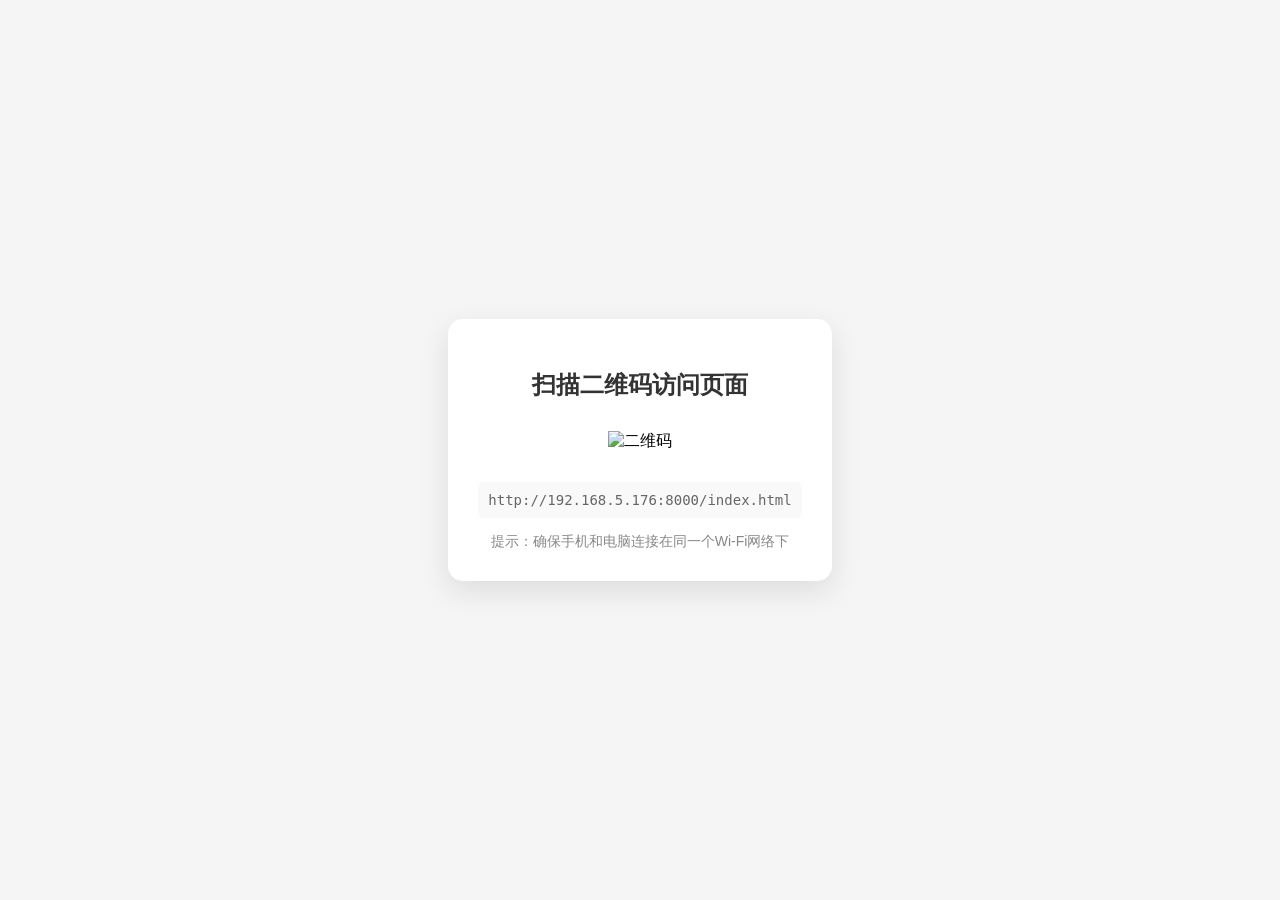
==== qrcode.html @ a5b223ab "feat:index页面和二维码页面完成" ====
<!DOCTYPE html>
<html lang="zh-CN">
<head>
    <meta charset="UTF-8">
    <meta name="viewport" content="width=device-width, initial-scale=1.0">
    <title>二维码</title>
    <style>
        body {
            font-family: 'Segoe UI', Tahoma, Geneva, Verdana, sans-serif;
            display: flex;
            flex-direction: column;
            align-items: center;
            justify-content: center;
            min-height: 100vh;
            margin: 0;
            background: #f5f5f5;
        }
        
        .container {
            text-align: center;
            padding: 30px;
            background: white;
            border-radius: 15px;
            box-shadow: 0 10px 30px rgba(0, 0, 0, 0.1);
        }
        
        h2 {
            color: #333;
            margin-bottom: 20px;
        }
        
        .qrcode {
            margin: 20px 0;
            padding: 10px;
            background: white;
            border-radius: 10px;
        }
        
        .url {
            font-family: monospace;
            font-size: 14px;
            color: #666;
            word-break: break-all;
            padding: 10px;
            background: #f9f9f9;
            border-radius: 5px;
            margin-top: 15px;
        }
        
        .tip {
            color: #888;
            font-size: 14px;
            margin-top: 15px;
        }
    </style>
</head>
<body>
    <div class="container">
        <h2>扫描二维码访问页面</h2>
        <div class="qrcode">
            <img src="https://api.qrserver.com/v1/create-qr-code/?size=300x300&data=http://192.168.5.176:8000/index.html" 
                 alt="二维码" />
        </div>
        <div class="url">http://192.168.5.176:8000/index.html</div>
        <div class="tip">提示：确保手机和电脑连接在同一个Wi-Fi网络下</div>
    </div>
</body>
</html>
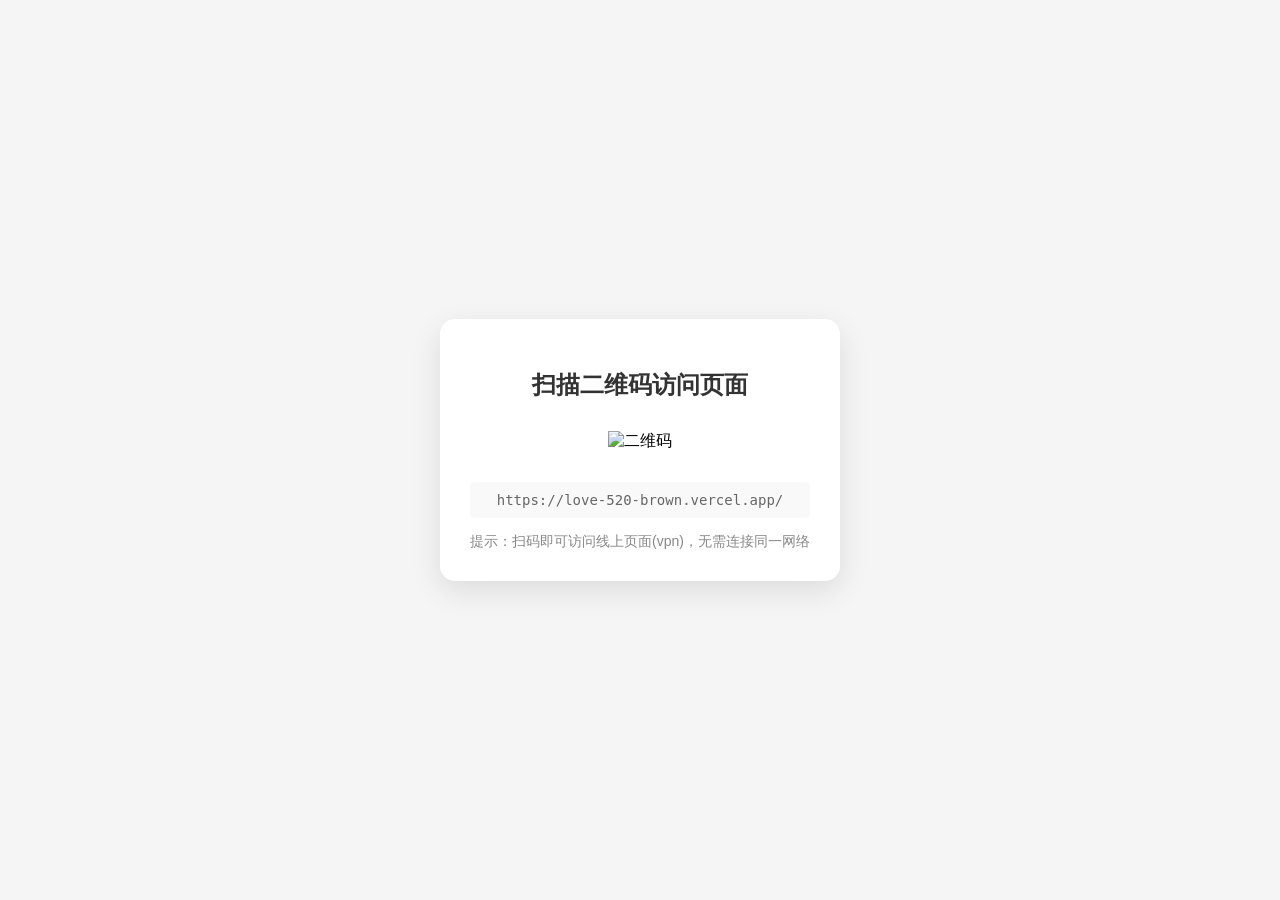
==== commit 1668cf5f: "feat:修改提示词" ====
--- a/qrcode.html
+++ b/qrcode.html
@@ -58,11 +58,11 @@
     <div class="container">
         <h2>扫描二维码访问页面</h2>
         <div class="qrcode">
-            <img src="https://api.qrserver.com/v1/create-qr-code/?size=300x300&data=http://192.168.5.176:8000/index.html" 
+            <img src="https://api.qrserver.com/v1/create-qr-code/?size=300x300&data=https://love-520-brown.vercel.app/" 
                  alt="二维码" />
         </div>
-        <div class="url">http://192.168.5.176:8000/index.html</div>
-        <div class="tip">提示：确保手机和电脑连接在同一个Wi-Fi网络下</div>
+        <div class="url">https://love-520-brown.vercel.app/</div>
+        <div class="tip">提示：扫码即可访问线上页面(vpn)，无需连接同一网络</div>
     </div>
 </body>
 </html>
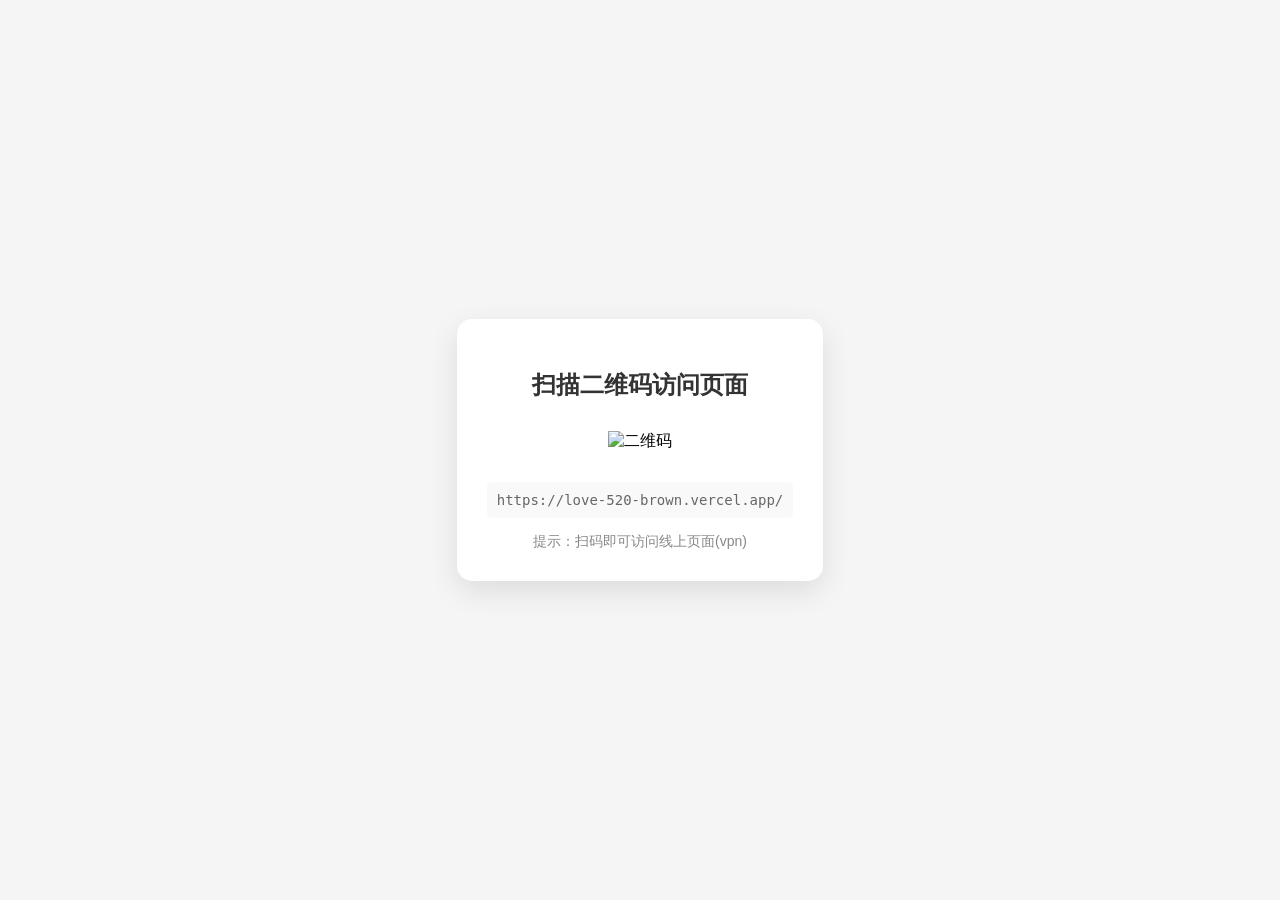
==== commit 5d911b6b: "feat：首页背景图改变，优化界面" ====
--- a/qrcode.html
+++ b/qrcode.html
@@ -62,7 +62,7 @@
                  alt="二维码" />
         </div>
         <div class="url">https://love-520-brown.vercel.app/</div>
-        <div class="tip">提示：扫码即可访问线上页面(vpn)，无需连接同一网络</div>
+        <div class="tip">提示：扫码即可访问线上页面(vpn)</div>
     </div>
 </body>
 </html>
